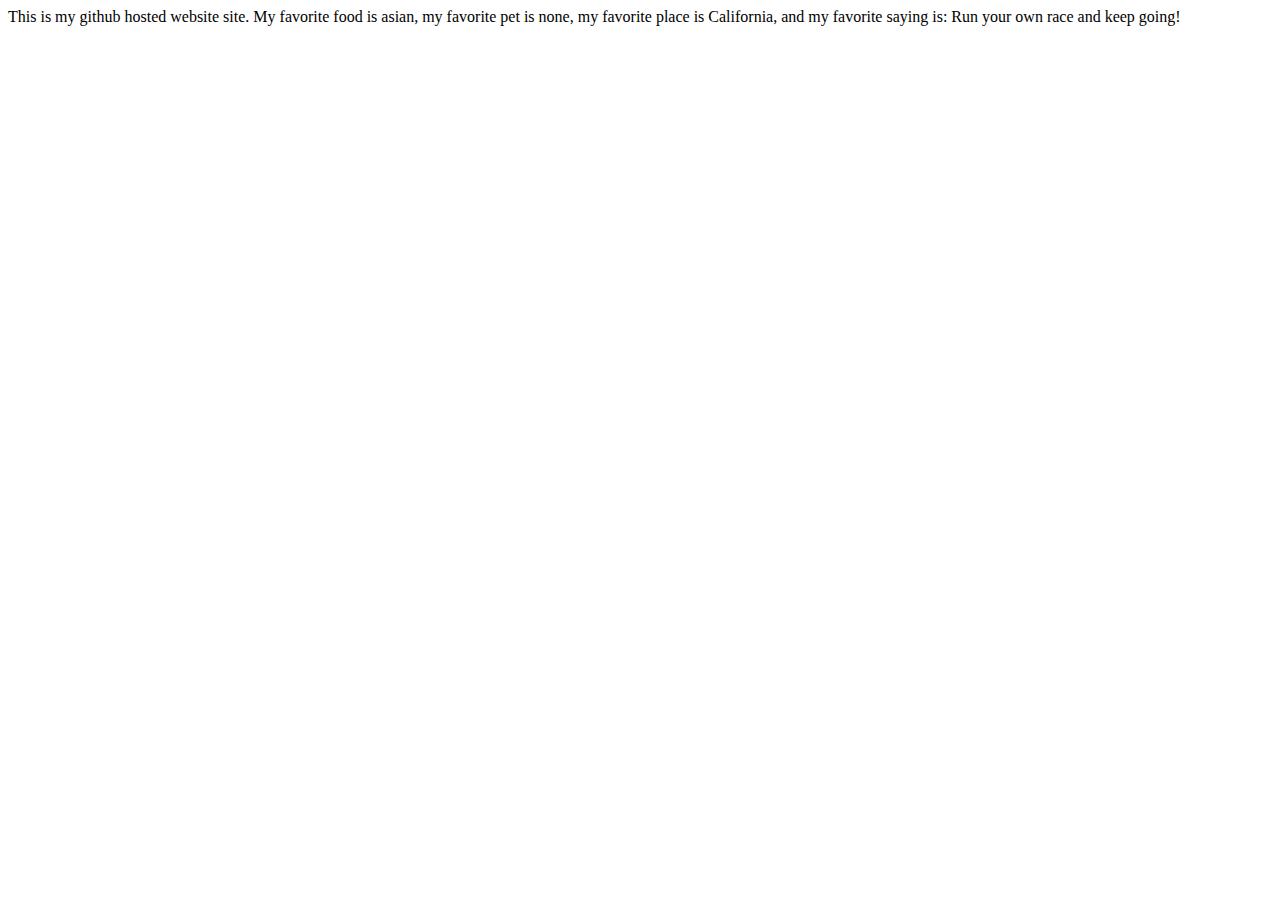
==== index.html @ 93d58c80 "hi" ====
<html>
<head>
<title>Intro to Web & Mobile</title></head>
<body>

This is my github hosted website site. My favorite food is asian, my favorite pet is none, my favorite place is California, and my favorite saying is: Run your own race and keep going! 

</body>
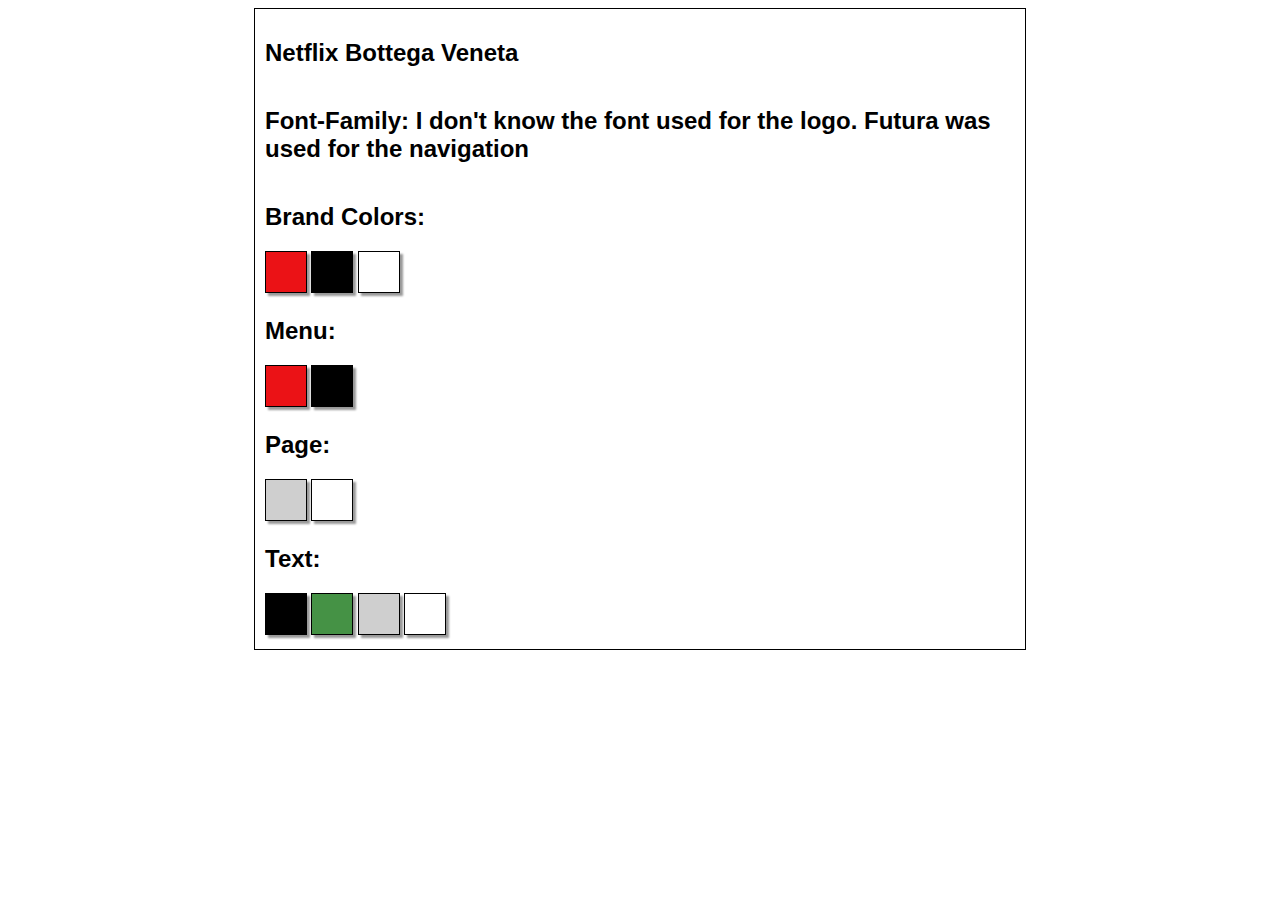
==== commit b28c87b3: "netflix" ====
--- a/index.html
+++ b/index.html
@@ -1,8 +1,126 @@
+<!DOCTYPE html>
 <html>
 <head>
-<title>Intro to Web & Mobile</title></head>
+	<title>Color Scheme</title>
+
+	<style>
+
+	body{
+			font-family: sans-serif;
+			font-size: 16px;
+	}
+		
+    .outer{
+      text-align: center;
+      
+      
+    }
+  	.page{
+  		width:750px;
+  		display: inline-block;
+  		text-align:left;
+
+  		padding:10px;
+  		border:solid 1px;
+  	}
+  	.heading{
+  		font-size: 24px;
+  		font-weight: bold;
+  		padding-top:20px;
+  		padding-bottom: 20px;
+  	}
+
+  	.pagefont{
+  		font-family: helvetica, sans-serif;
+  	}
+
+  	.swatch{
+  		width:40px;
+  		height:40px;
+  		border:solid 1px;
+  		box-shadow: 3px 3px 2px #999;
+  		display: inline-block;
+  	}
+
+  	.brandcolor1{
+  		background-color: #000;
+  	}
+  	.brandcolor2{
+  		background-color: #FF0;
+  	}
+  	.brandcolor3{
+  		background-color: #459245;
+  	}
+
+  	.menucolor1{
+  		background-color: #EB1216;
+  	}
+  	.menucolor2{
+  		background-color: black;
+  	}
+  	.menucolor3{
+  		background-color: white;
+  	}
+
+  	.pagecolor1{
+  		background-color: #bfbfbfbf;
+  	}
+  	.pagecolor2{
+  		background-color: white;
+  	}
+  	.pagecolor3{
+  		background-color: skyblue;
+  	}
+
+  	.textcolor1{
+  		background-color: black;
+  	}
+  	.textcolor2{
+  		background-color: #459245;
+  	}
+  	.textcolor3{
+  		background-color: #bfbfbfbf;
+  	}
+}
+  	.textcolor4{
+  		background-color: white;
+  	}
+
+
+
+	</style>
+</head>
 <body>
 
-This is my github hosted website site. My favorite food is asian, my favorite pet is none, my favorite place is California, and my favorite saying is: Run your own race and keep going! 
+	<div class="outer">
+		<div class="page">
+			<div class="heading"><span class="font-family">Netflix Bottega Veneta</span></div> 
+			<div class="heading">Font-Family: <span class="font-family">I don't know the font used for the logo. Futura was used for the navigation</span></div> 
+           	<div class="heading">Brand Colors:</div> 
+           	<div class="swatch menucolor1"></div>
+			<div class="swatch menucolor2"></div>
+           	<div class="swatch menucolor3"></div>
+          
+           	
+           	<div class="heading">Menu:</div> 
+           	<div class="swatch menucolor1"></div>
+           	<div class="swatch menucolor2"></div>
+           	
+
+           	<div class="heading">Page:</div> 
+           	<div class="swatch pagecolor1"></div>
+           	<div class="swatch pagecolor2"></div>
+           	
+           	<div class="heading">Text:</div> 
+           	<div class="swatch textcolor1"></div>
+           	<div class="swatch textcolor2"></div>
+           	<div class="swatch textcolor3"></div>
+			<div class="swatch textcolor4"></div>
+    
+
+		</div>
+
+	</div>
 
 </body>
+</html>